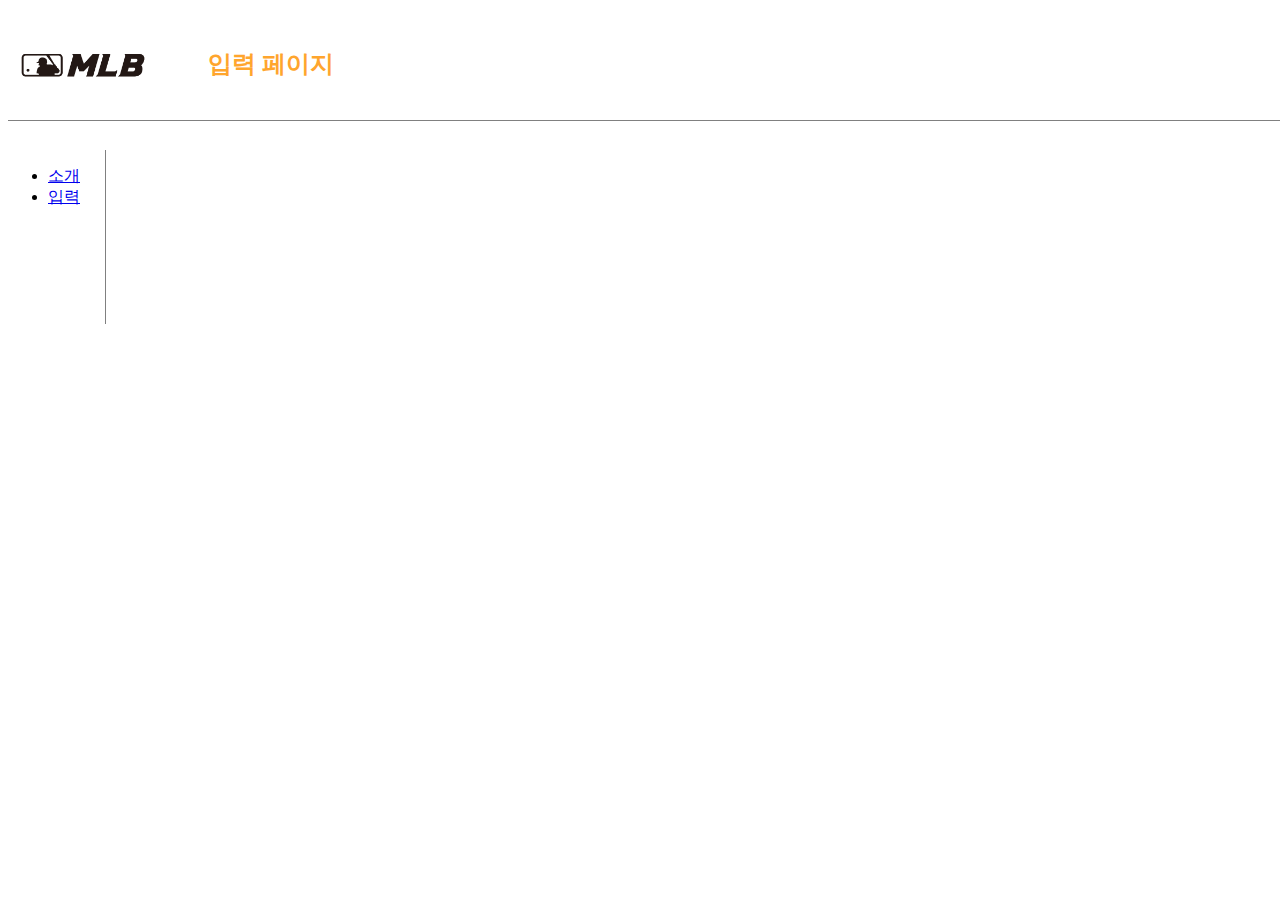
==== input.html @ 3ca28c7d "feat: 과제1_1" ====
<!DOCTYPE html>
<html lang="en">
  <head>
    <meta charset="UTF-8" />
    <meta http-equiv="X-UA-Compatible" content="IE=edge" />
    <meta name="viewport" content="width=device-width, initial-scale=1.0" />
    <title>백계환/60192203/웹프로그래밍 과제 #1</title>
    <link rel="stylesheet" href="style.css" />
  </head>
  <body>
    <header>
      <div class="header">
        <img src="./img/mlb.png" width="150px" />
        <h2>입력 페이지</h2>
      </div>
    </header>

    <nav>
      <ul>
        <li><a href="index.html">소개</a></li>
        <li><a href="input.html">입력</a></li>
      </ul>
    </nav>

    <main class="contents">
      <section></section>
    </main>
  </body>
</html>
---- style.css ----
.header {
  position: absolute;
  top: -10px;
  height: 130px;
  width: 100%;
  border-bottom: 1px solid gray;
}
.header h2 {
  position: absolute;
  top: 38px;
  left: 200px;
  color: #ffa52d;
}
nav {
  position: absolute;
  top: 150px;
  padding-right: 25px;
  padding-bottom: 100px;
  border-right: 1px solid gray;
}

.contents {
  position: absolute;
  top: 140px;
  left: 160px;
}

table {
  border-collapse: collapse;
}
th,
td {
  border: 1px solid #ccc;
}
aside {
  margin-top: 20px;
}
footer {
  position: absolute;
  top: 850px;
  left: 30px;
}
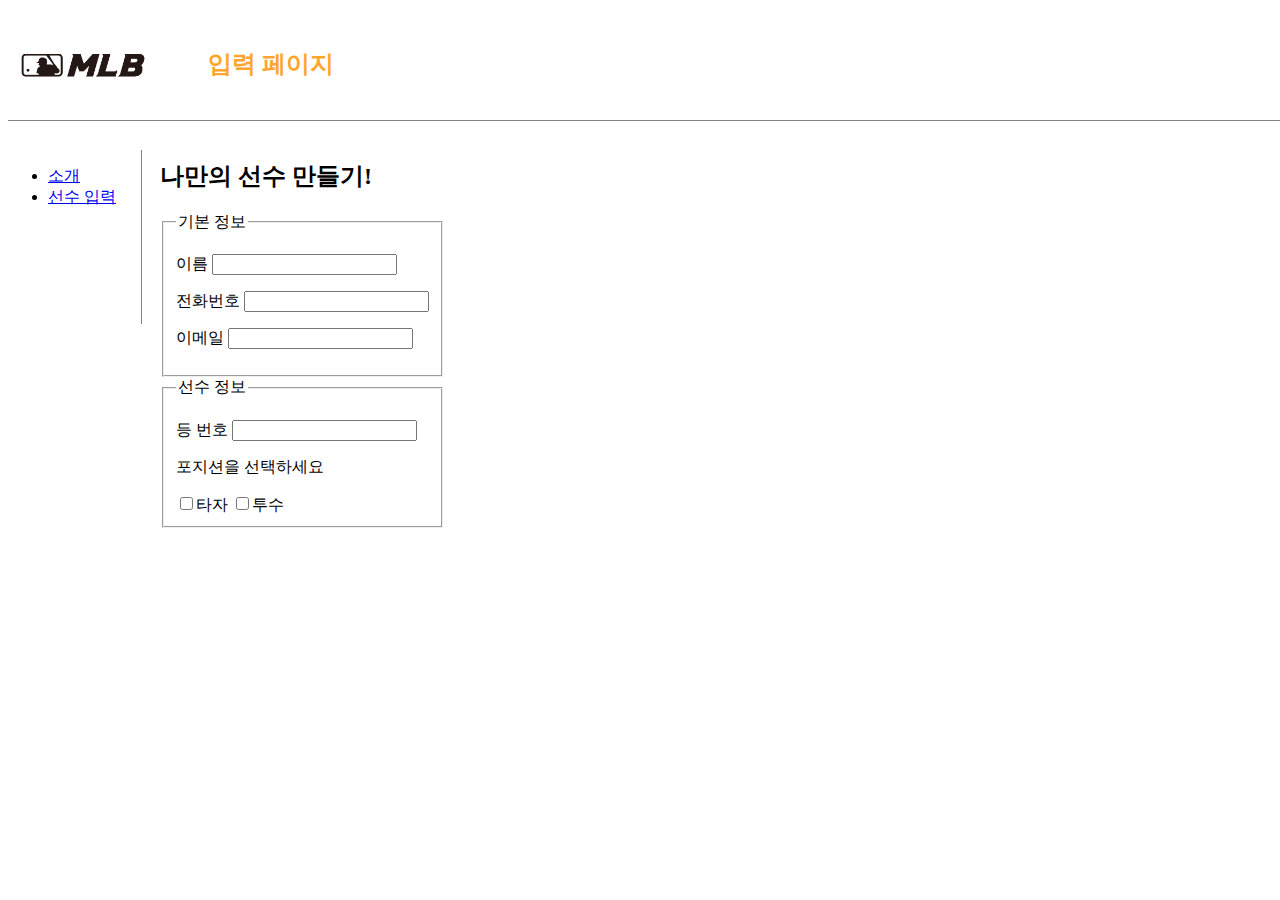
==== commit 4f5d157d: "feat: 버전2" ====
--- a/input.html
+++ b/input.html
@@ -18,12 +18,43 @@
     <nav>
       <ul>
         <li><a href="index.html">소개</a></li>
-        <li><a href="input.html">입력</a></li>
+        <li><a href="input.html">선수 입력</a></li>
       </ul>
     </nav>
-
     <main class="contents">
-      <section></section>
+      <h2>나만의 선수 만들기!</h2>
+      <form>
+        <fieldset>
+          <legend>기본 정보</legend>
+          <p>
+            <label for="name">이름</label>
+            <input type="text" id="name" name="name" />
+          </p>
+          <p>
+            <label>전화번호 <input type="tel" name="tel" /> </label>
+          </p>
+          <p>
+            <label>이메일 <input type="email" name="email" /></label>
+          </p>
+        </fieldset>
+        <fieldset>
+          <legend>선수 정보</legend>
+          <p>
+            <label>등 번호 <input type="number" name="number" /></label>
+          </p>
+          <p>포지션을 선택하세요</p>
+          <label
+            ><input type="checkbox" name="position" value="batter" />타자</label
+          >
+          <label
+            ><input
+              type="checkbox"
+              name="position"
+              value="pitcher"
+            />투수</label
+          >
+        </fieldset>
+      </form>
     </main>
   </body>
 </html>
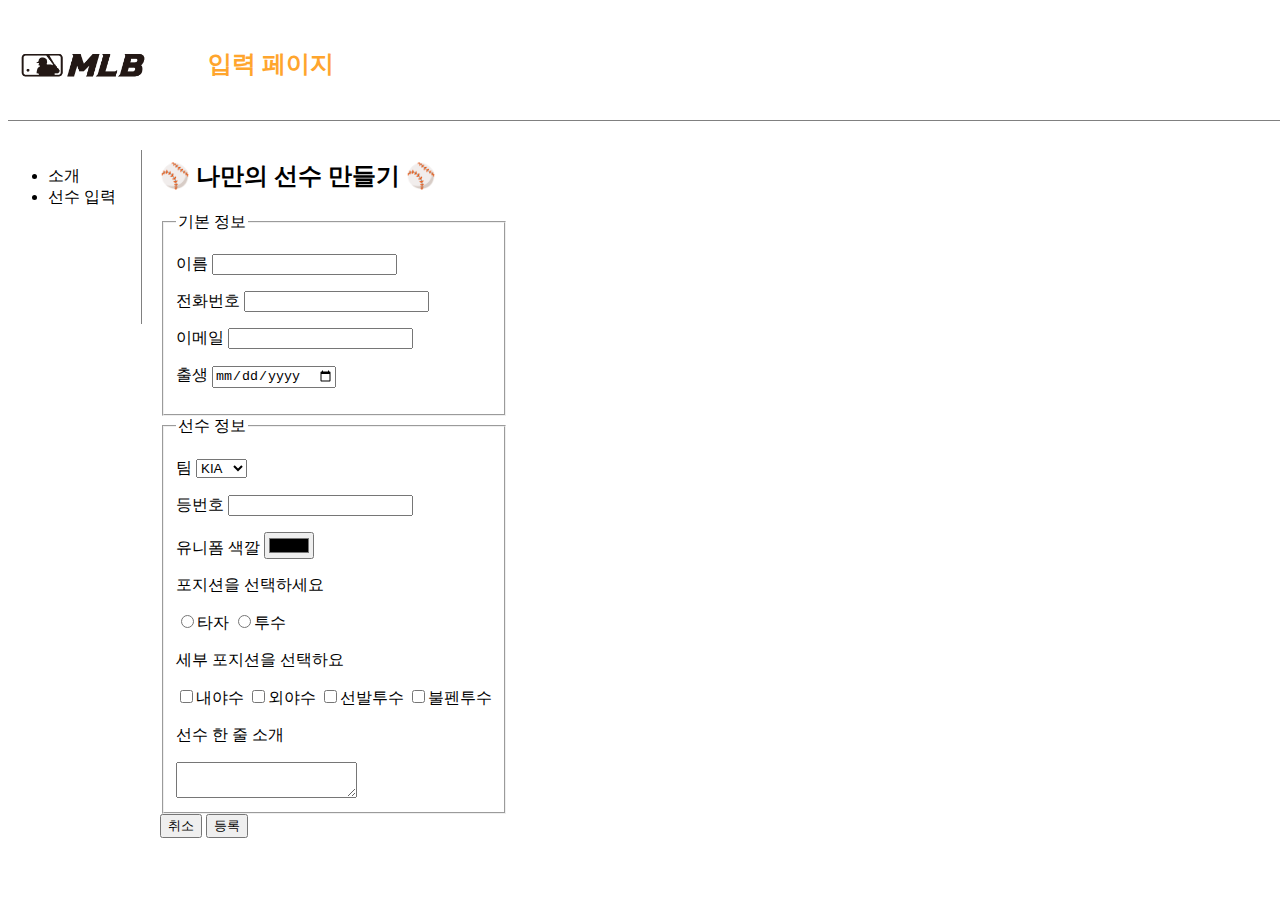
==== commit 6121b69f: "feat: page2" ====
--- a/input.html
+++ b/input.html
@@ -22,7 +22,7 @@
       </ul>
     </nav>
     <main class="contents">
-      <h2>나만의 선수 만들기!</h2>
+      <h2>⚾ 나만의 선수 만들기 ⚾</h2>
       <form>
         <fieldset>
           <legend>기본 정보</legend>
@@ -36,24 +36,50 @@
           <p>
             <label>이메일 <input type="email" name="email" /></label>
           </p>
+          <p>
+            <label>출생 <input type="date" name="birth" /></label>
+          </p>
         </fieldset>
         <fieldset>
           <legend>선수 정보</legend>
           <p>
-            <label>등 번호 <input type="number" name="number" /></label>
+            <label for="team">팀</label>
+            <select name="team" id="team">
+              <option value="KIA">KIA</option>
+              <option value="SSG">SSG</option>
+              <option value="KT">KT</option>
+              <option value="키움">키움</option>
+              <option value="LG">LG</option>
+              <option value="두산">두산</option>
+              <option value="한화">한화</option>
+              <option value="삼성">삼성</option>
+              <option value="NC">NC</option>
+              <option value="롯데">롯데</option>
+            </select>
+          </p>
+          <p>
+            <label>등번호 <input type="number" name="number" /></label>
+          </p>
+          <p>
+            <label>유니폼 색깔 <input type="color" name="color" /></label>
           </p>
           <p>포지션을 선택하세요</p>
           <label
-            ><input type="checkbox" name="position" value="batter" />타자</label
+            ><input type="radio" name="position" value="batter" />타자</label
           >
           <label
-            ><input
-              type="checkbox"
-              name="position"
-              value="pitcher"
-            />투수</label
+            ><input type="radio" name="position" value="pitcher" />투수</label
           >
+          <p>세부 포지션을 선택하요</p>
+          <label><input type="checkbox" name="detailPos" />내야수</label>
+          <label><input type="checkbox" name="detailPos" />외야수</label>
+          <label><input type="checkbox" name="detailPos" />선발투수</label>
+          <label><input type="checkbox" name="detailPos" />불펜투수</label>
+          <p>선수 한 줄 소개</p>
+          <label><textarea></textarea></label>
         </fieldset>
+        <input type="reset" value="취소" />
+        <input type="submit" value="등록" />
       </form>
     </main>
   </body>
--- a/style.css
+++ b/style.css
@@ -40,3 +40,10 @@
   top: 850px;
   left: 30px;
 }
+a {
+  text-decoration: none;
+  color: black;
+}
+.top {
+  color: lightgray;
+}
